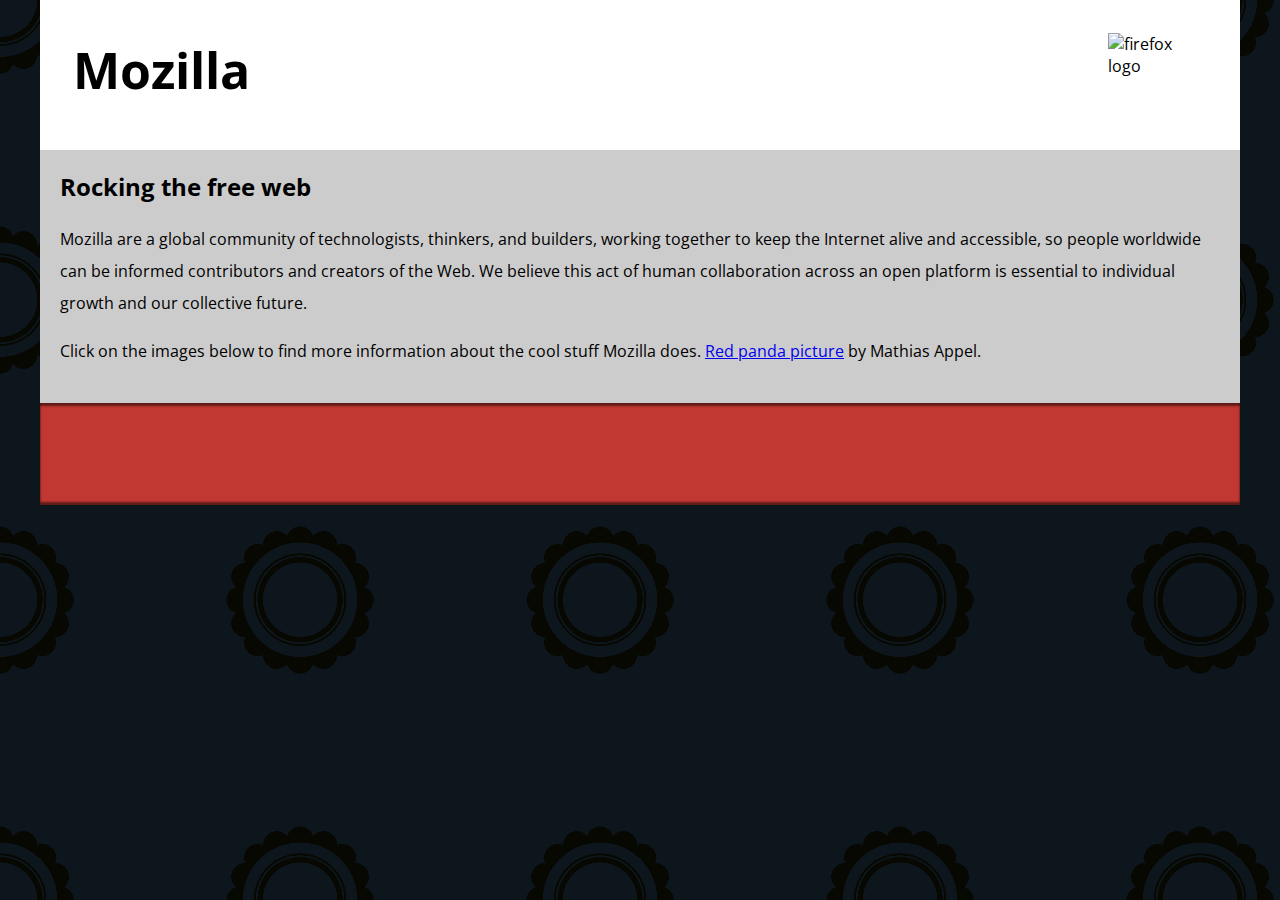
==== mozilla_splash/index.html @ 164f05ea "updates to excersice 2" ====
<!DOCTYPE html>
<html>
  <head>
    <meta charset="utf-8">
    <meta name="viewport" content="width=device-width">
    <title>Mozilla splash page</title>
    <link href='https://fonts.googleapis.com/css?family=Open+Sans:400,700' rel='stylesheet' type='text/css'>
    <style>
      /* header and body setup */

      html {
        font-family: 'Open Sans', sans-serif;
        background: url(pattern.png);
      }

      body {
        width: 100%;
        max-width: 1200px;
        margin: 0 auto;
        background-color: white;
        position: relative;
      }

      /* Header styling */

      header {
        height: 150px;
      }

      header img {
        width: 100px;
        position: absolute;
        right: 32.5px;
        top: 32.5px;
      }

      h1 {
        font-size: 50px;
        line-height: 140px;
        margin: 0 0 0 32.5px;
      }

      /* main section and video styling */

      main {
        background: #ccc;
      }

      article {
        padding: 20px;
      }

      h2 {
        margin-top: 0;
      }

      p {
        line-height: 2;
      }

      iframe {
        float: left;
        margin: 0 20px 20px 0;
        max-width: 100%;
      }

      /* further info links */

      .further-info {
        clear: left;
        padding: 40px 0;
        background: #c13832;
        box-shadow: inset 0 3px 2px rgba(0,0,0,0.5),
                    inset 0 -3px 2px rgba(0,0,0,0.5);
      }

      .further-info a {
        width: 25%;
        display: block;
        float: left;
      }

      .further-info img {
        max-width: 100%;
      }

      .clearfix {
        clear: both;
      }

      /* Red panda image */

      .red-panda img {
        display: block;
        max-width: 100%;
      }
    </style>
  </head>
  <body>
    <header>
      <h1>Mozilla</h1>
      <!-- insert <img> element, link to the small
          version of the Firefox logo -->
        <img src="firefoxlogo400RGB.png"
        alt="firefox logo">
    </header>

    <main>
      <article>
        <!-- insert iframe from youtube -->

        <h2>Rocking the free web</h2>

        <p>Mozilla are a global community of technologists, thinkers, and builders, working together to keep the Internet alive and accessible, so people worldwide can be informed contributors and creators of the Web. We believe this act of human collaboration across an open platform is essential to individual growth and our collective future.</p>

        <p>Click on the images below to find more information about the cool stuff Mozilla does. <a href="https://www.flickr.com/photos/mathiasappel/21675551065/">Red panda picture</a> by Mathias Appel.</p>
      </article>

      <div class="further-info">
        <!-- insert images with srcsets and sizes -->
        <a href="https://www.mozilla.org/en-US/firefox/new/">
          <img>
        </a>
        <a href="https://www.mozilla.org/">
          <img>
        </a>
        <a href="https://addons.mozilla.org/">
          <img>
        </a>
        <a href="https://developer.mozilla.org/en-US/">
          <img>
        </a>
        <div class="clearfix"></div>
      </div>

      <div class="red-panda">
        <!-- insert picture element -->
      </div>

    </main>
  </body>
</html>
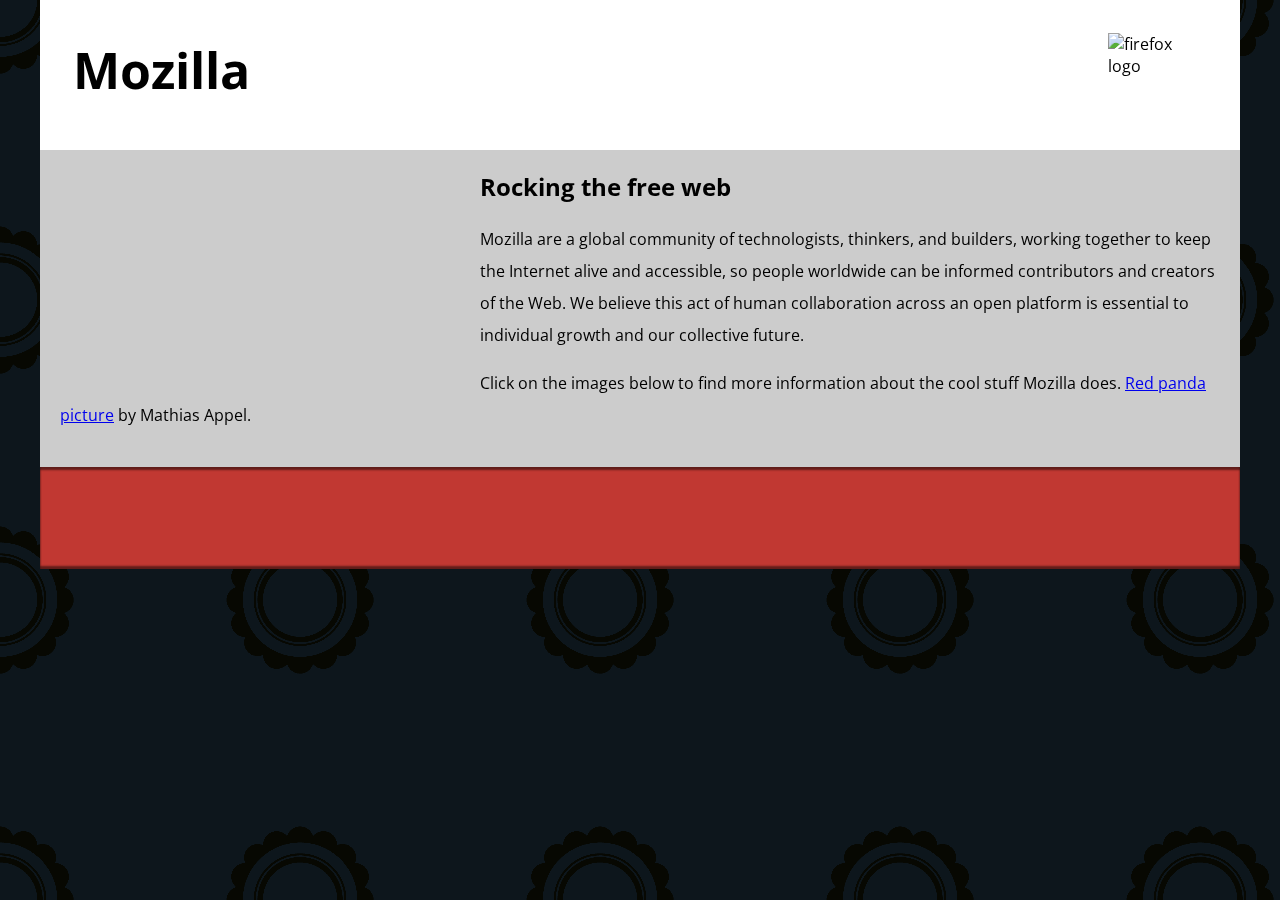
==== commit d7e34149: "excersice 4" ====
--- a/mozilla_splash/index.html
+++ b/mozilla_splash/index.html
@@ -101,14 +101,14 @@
       <h1>Mozilla</h1>
       <!-- insert <img> element, link to the small
           version of the Firefox logo -->
-        <img src="firefoxlogo400RGB.png"
-        alt="firefox logo">
+        <img src="firefoxlogo400RGB.png" alt= "firefox logo">
     </header>
 
     <main>
       <article>
         <!-- insert iframe from youtube -->
 
+        <iframe width="400" height="200" src="https://www.youtube.com/embed/ojcNcvb1olg" title="YouTube video player" frameborder="0" allow="accelerometer; autoplay; clipboard-write; encrypted-media; gyroscope; picture-in-picture" allowfullscreen></iframe>
         <h2>Rocking the free web</h2>
 
         <p>Mozilla are a global community of technologists, thinkers, and builders, working together to keep the Internet alive and accessible, so people worldwide can be informed contributors and creators of the Web. We believe this act of human collaboration across an open platform is essential to individual growth and our collective future.</p>
